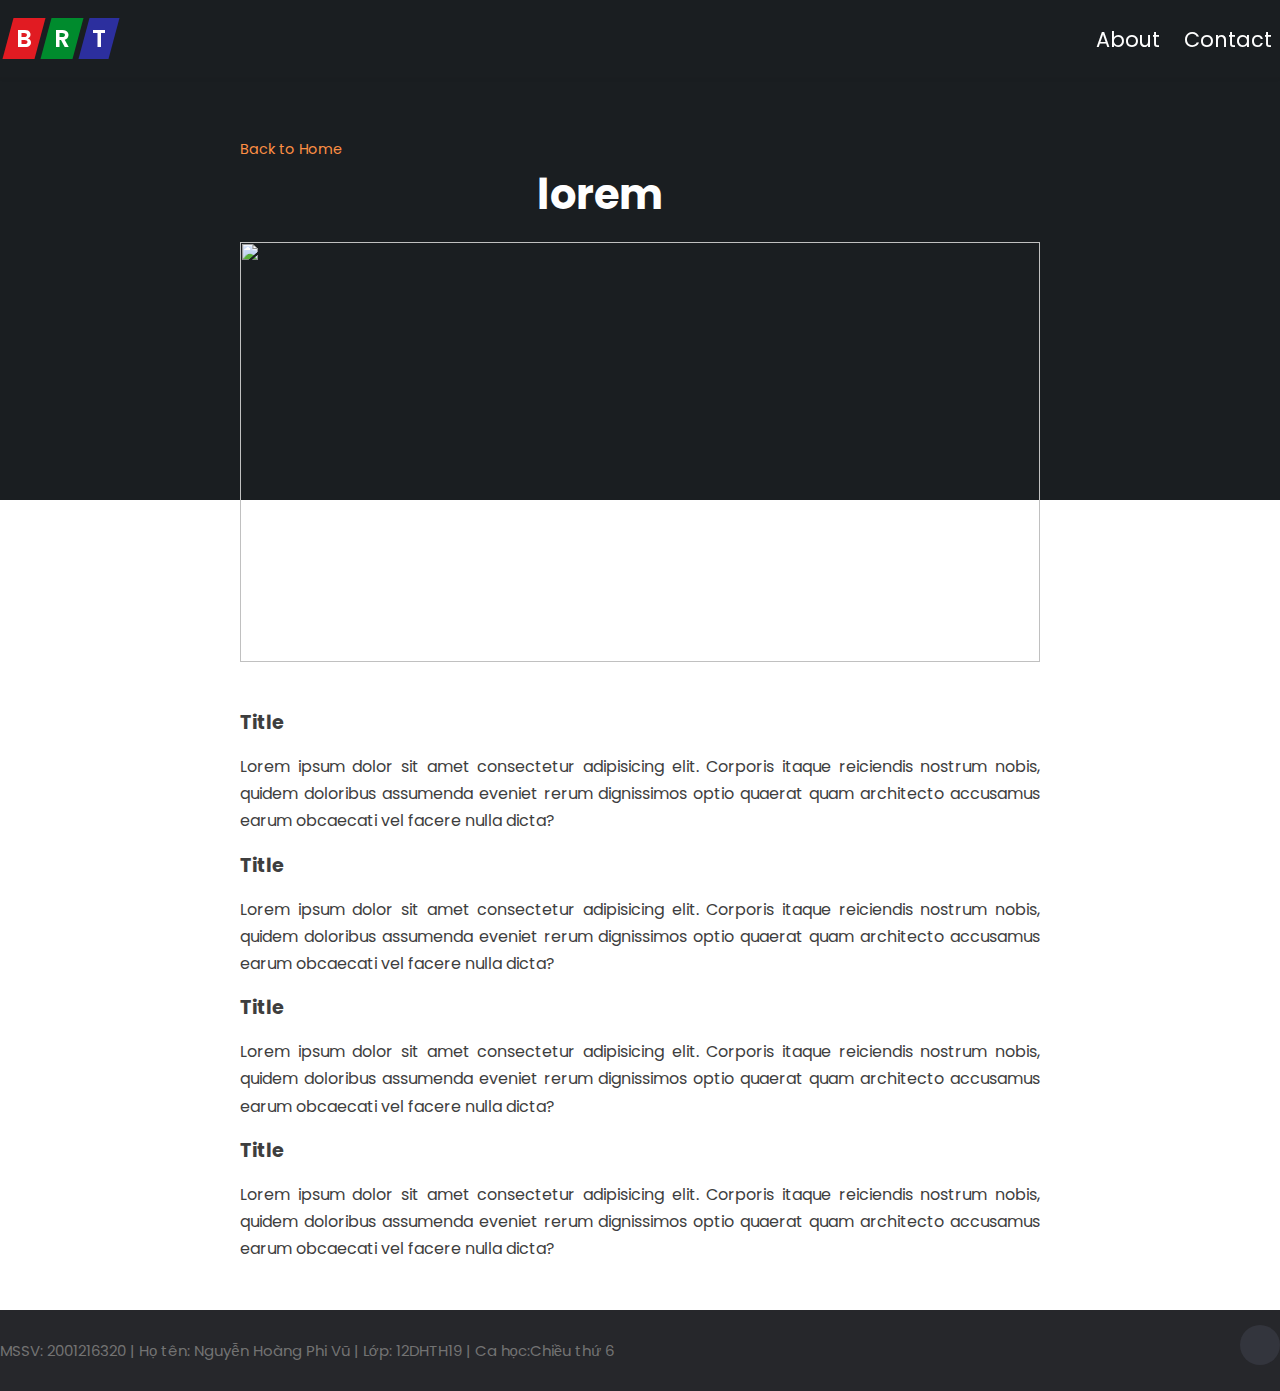
==== pages/about/index.html @ ef2e6d39 "First Commit" ====
<!DOCTYPE html>
<html lang="en">
  <head>
    <meta charset="UTF-8" />
    <meta http-equiv="X-UA-Compatible" content="IE=edge" />
    <meta name="viewport" content="width=device-width, initial-scale=1.0" />
    <link rel="stylesheet" href="../../assets/css/styles.css" />
    <link
      rel="stylesheet"
      href="https://cdnjs.cloudflare.com/ajax/libs/font-awesome/6.3.0/css/all.min.css"
      integrity="sha512-SzlrxWUlpfuzQ+pcUCosxcglQRNAq/DZjVsC0lE40xsADsfeQoEypE+enwcOiGjk/bSuGGKHEyjSoQ1zVisanQ=="
      crossorigin="anonymous"
      referrerpolicy="no-referrer"
    />
    <script
      src="https://cdnjs.cloudflare.com/ajax/libs/jquery/3.6.4/jquery.min.js"
      integrity="sha512-pumBsjNRGGqkPzKHndZMaAG+bir374sORyzM3uulLV14lN5LyykqNk8eEeUlUkB3U0M4FApyaHraT65ihJhDpQ=="
      crossorigin="anonymous"
      referrerpolicy="no-referrer"
    ></script>
    <script src="assets/js/main.js"></script>
    <title>Bà rịa vũng tàu - My Country</title>
  </head>
  <body>
    <header class="shadow">
      <div class="nav container">
        <a href="../../index.html" class="logo">
          <div class="rotate">
            <span>B</span>
          </div>
          <div class="rotate">
            <span>R</span>
          </div>
          <div class="rotate">
            <span>T</span>
          </div>
        </a>

        <ul class="list-group">
          <li class="list-group-item">
            <a href="#" type="button">
              <i class="fa-solid fa-address-card"></i>
              <span>About</span>
            </a>
          </li>
          <li class="list-group-item">
            <a href="#" type="button">
              <i class="fa-solid fa-handshake"></i>
              <span>Contact</span>
            </a>
          </li>
        </ul>
      </div>
    </header>

    <section class="post-header">
      <div class="header-container post-container">
        <a href="../../index.html" class="back-home">
          <i class="fa fa-undo" aria-hidden="true"></i>
          <span>Back to Home</span>
        </a>
        <h2 class="header-title">lorem</h2>
        <img src="../../assets/image/banner1.jpg" alt="" class="header-img" />
      </div>
    </section>

    <section class="post-content post-container">
      <h2 class="subheading">Title</h2>
      <p class="post-text">
        Lorem ipsum dolor sit amet consectetur adipisicing elit. Corporis itaque
        reiciendis nostrum nobis, quidem doloribus assumenda eveniet rerum
        dignissimos optio quaerat quam architecto accusamus earum obcaecati vel
        facere nulla dicta?
      </p>
      <h2 class="subheading">Title</h2>
      <p class="post-text">
        Lorem ipsum dolor sit amet consectetur adipisicing elit. Corporis itaque
        reiciendis nostrum nobis, quidem doloribus assumenda eveniet rerum
        dignissimos optio quaerat quam architecto accusamus earum obcaecati vel
        facere nulla dicta?
      </p>
      <h2 class="subheading">Title</h2>
      <p class="post-text">
        Lorem ipsum dolor sit amet consectetur adipisicing elit. Corporis itaque
        reiciendis nostrum nobis, quidem doloribus assumenda eveniet rerum
        dignissimos optio quaerat quam architecto accusamus earum obcaecati vel
        facere nulla dicta?
      </p>
      <h2 class="subheading">Title</h2>
      <p class="post-text">
        Lorem ipsum dolor sit amet consectetur adipisicing elit. Corporis itaque
        reiciendis nostrum nobis, quidem doloribus assumenda eveniet rerum
        dignissimos optio quaerat quam architecto accusamus earum obcaecati vel
        facere nulla dicta?
      </p>
    </section>
    <footer class="site-footer">
      <div class="container">
        <div class="row" style="justify-content: space-between">
          <p class="copyright-text">
            MSSV: 2001216320 | Họ tên: Nguyễn Hoàng Phi Vũ | Lớp: 12DHTH19 | Ca
            học:Chiều thứ 6
          </p>

          <ul class="social-icons">
            <li>
              <a
                class="facebook"
                target="_blank"
                href="https://www.facebook.com/vu.phi.12935756"
              >
                <i class="fa-brands fa-facebook" aria-hidden="true"></i>
              </a>
            </li>
          </ul>
        </div>
      </div>
    </footer>
  </body>
</html>
---- assets/css/styles.css ----
@import url("https://fonts.googleapis.com/css2?family=Poppins:ital,wght@0,100;0,300;0,400;0,500;0,600;1,100;1,400;1,500&display=swap");

* {
  padding: 0;
  margin: 0;
  box-sizing: border-box;
  scroll-behavior: smooth;
  scroll-padding-top: 2rem;
}

:root {
  --container-color: #1a1e21;
  --second-color: #fd8f44;
  --text-color: #172317;
  --bg-color: #fff;
}

html {
  font-family: "Poppins", sans-serif;
}

body {
  position: relative;
  color: #3e3e3e;
  min-height: 100vh;
  height: 100%;
  display: flex;
  flex-direction: column;
  font-size: 1.5rem;
}

a {
  color: var(--text-color);
  text-decoration: none;
}

li {
  list-style: none;
}

img {
  width: 100%;
}

section {
  padding-top: 5rem;
}

::selection {
  color: var(--bg-color);
  background-color: var(--second-color);
}

::-webkit-scrollbar {
  width: 10px;
}

::-webkit-scrollbar-track {
  background-color: #f1f1f1;
}

::-webkit-scrollbar-thumb {
  background-color: #888;
}

/* Header */
header {
  position: fixed;
  top: 0;
  left: 0;
  width: 100%;
  z-index: 999;
}

header.shadow {
  background-color: var(--container-color);
  transition: 0.3s;
  box-shadow: 0 1px 4px hsl(0 4% 14% / 10%);
}

.container {
  max-width: 1280px;
  margin: auto;
  width: 100%;
}

.row {
  display: flex;
  justify-content: space-between;
  align-items: center;
}

.nav {
  display: flex;
  align-items: center;
  justify-content: space-between;
  padding: 18px 8px;
}

.logo {
  font-size: 1.5rem;
  font-weight: 600;
  color: var(--text-color);
}

.rotate {
  display: inline-flex;
  padding: 3px 8px;
  color: var(--bg-color);
  text-align: center;
  transform: skew(-15deg);
}

.rotate span {
  display: block;
  transform: skew(15deg);
}

.rotate:nth-child(1) {
  background-color: #e11b22;
}

.rotate:nth-child(2) {
  background-color: #008b2d;
}

.rotate:nth-child(3) {
  background-color: #2c2f9e;
}

.list-group {
  display: flex;
  flex-direction: row;
  column-gap: 1.5rem;
}

.list-group .list-group-item a {
  font-size: 1.3rem;
  color: var(--bg-color);
}

.list-group .list-group-item a:hover {
  transition: 0.3s;
  color: hsl(24, 98%, 58%);
}

#home.home {
  position: relative;
  width: 100%;
  min-height: 500px;
  background: var(--container-color);
}

.mySlides {
  position: relative;
  display: block;
  width: 100%;
  height: 100%;
  text-align: center;
}

.mySlides img {
  vertical-align: middle;
  max-width: 100%;
  height: 620px;
}

.fade {
  -webkit-animation-name: fade;
  -webkit-animation-duration: 1.5s;
  animation-name: fade;
  animation-duration: 1.5s;
}

@-webkit-keyframes fade {
  from {
    opacity: 0.4;
  }
  to {
    opacity: 1;
  }
}

@keyframes fade {
  from {
    opacity: 0.4;
  }
  to {
    opacity: 1;
  }
}

.home-slide {
  width: 100%;
  height: 100%;
  object-fit: cover;
  object-position: center;

  vertical-align: middle;
}

.home-text {
  position: absolute;
  bottom: 0;
  left: 0;
  right: 0;
  width: 100%;
  background: linear-gradient(
    180deg,
    transparent 0,
    rgba(0, 0, 0, 0.8) 67%,
    rgba(0, 0, 0, 0.8)
  );
  color: var(--bg-color);
  text-align: center;
  padding: 15px;
}

.post-filter {
  display: flex;
  justify-content: center;
  align-items: center;
  column-gap: 1.5rem;
  margin-top: 2rem;
}

.filter-item {
  font-size: 1rem;
  font-weight: 500;
  cursor: pointer;
}

.active-filter {
  background-color: var(--second-color);
  color: var(--bg-color);
  padding: 4px 10px;
  border-radius: 4px;
}

.post {
  display: grid;
  grid-template-columns: repeat(auto-fit, minmax(calc(1280px / 4), auto));
  justify-content: center;
  gap: 1.5rem;

  margin-top: 2rem;
  margin-bottom: 2rem;
}

.post-box {
  background: var(--bg-color);
  box-shadow: 0 4px 14px hsl(355deg 25% 15% / 10%);
  padding: 15px;
  border-radius: 0.5rem;
}

.post-img {
  width: 100%;
  height: 200px;
  object-fit: cover;
  object-position: center;
  border-radius: 0.5rem;
}

.category {
  font-size: 0.9rem;
  font-weight: 500;
  text-transform: uppercase;
  color: var(--second-color);
}

.post-title {
  font-size: 1.3rem;
  font-weight: 600;
  color: var(--text-color);
  display: -webkit-box;
  -webkit-line-clamp: 2;
  -webkit-box-orient: vertical;
  overflow: hidden;
}

.post-description {
  font-size: 0.9rem;
  line-height: 1.5rem;
  margin: 5px 0 10px;
  display: -webkit-box;
  -webkit-line-clamp: 3;
  -webkit-box-orient: vertical;
  overflow: hidden;
}

.site-footer {
  background-color: #26272b;
  padding: 15px 0 15px;
  font-size: 15px;
  line-height: 24px;
  color: #737373;
}
.site-footer hr {
  border-top-color: #bbb;
  opacity: 0.5;
}
.site-footer hr.small {
  margin: 20px 0;
}
.site-footer h6 {
  color: #fff;
  font-size: 16px;
  text-transform: uppercase;
  margin-top: 5px;
  letter-spacing: 2px;
}
.site-footer a {
  color: #737373;
}
.site-footer a:hover {
  color: #3366cc;
  text-decoration: none;
}
.footer-links {
  padding-left: 0;
  list-style: none;
}
.footer-links li {
  display: block;
}
.footer-links a {
  color: #737373;
}
.footer-links a:active,
.footer-links a:focus,
.footer-links a:hover {
  color: #3366cc;
  text-decoration: none;
}
.footer-links.inline li {
  display: inline-block;
}
.site-footer .social-icons {
  text-align: right;
}
.site-footer .social-icons a {
  width: 40px;
  height: 40px;
  line-height: 40px;
  margin-left: 6px;
  margin-right: 0;
  border-radius: 100%;
  background-color: #33353d;
}

.copyright-text {
  margin: 0;
}

.social-icons {
  padding-left: 0;
  margin-bottom: 0;
  list-style: none;
}
.social-icons li {
  display: inline-block;
  margin-bottom: 4px;
}
.social-icons li.title {
  margin-right: 15px;
  text-transform: uppercase;
  color: #96a2b2;
  font-weight: 700;
  font-size: 13px;
}
.social-icons a {
  background-color: #eceeef;
  color: #818a91;
  font-size: 16px;
  display: inline-block;
  line-height: 44px;
  width: 44px;
  height: 44px;
  text-align: center;
  margin-right: 8px;
  border-radius: 100%;
  transition: all 0.2s linear;
}
.social-icons a:active,
.social-icons a:focus,
.social-icons a:hover {
  color: #fff;
  background-color: #29aafe;
}
.social-icons.size-sm a {
  line-height: 34px;
  height: 34px;
  width: 34px;
  font-size: 14px;
}
.social-icons a.facebook:hover {
  background-color: #3b5998;
}

/*  */
.post-header {
  width: 100%;
  height: 500px;
  background: var(--container-color);
}

.post-container {
  padding-top: 3rem;

  max-width: 800px;
  margin: auto;
  width: 100%;
}

.header-content {
  display: flex;
  flex-direction: column;
  align-items: center;
  margin-top: 4rem !important;
}

.back-home {
  color: var(--second-color);
  font-size: 0.9rem;
}

.header-title {
  width: 90%;
  font-size: 2.6rem;
  color: var(--bg-color);
  text-align: center;
  margin-bottom: 1rem;
}

.header-img {
  width: 100%;
  height: 420px;
  object-fit: cover;
  object-position: center;
}

.post-content {
  margin-top: 10rem !important;
  margin-bottom: 2rem;
}

.subheading {
  font-size: 1.2rem;
}

.post-text {
  font-size: 1rem;
  line-height: 1.7rem;
  margin: 1rem 0;
  text-align: justify;
}
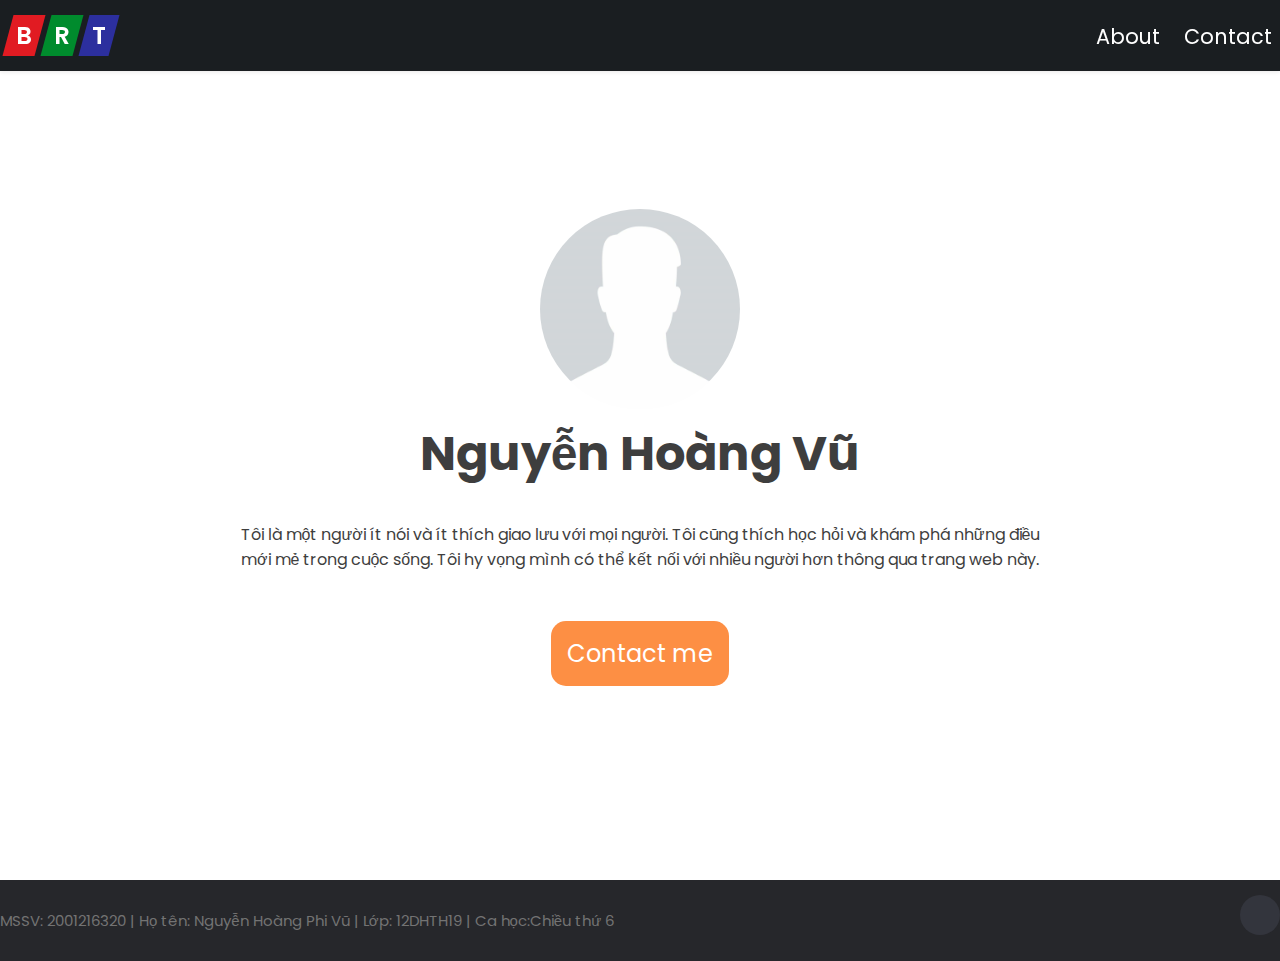
==== commit 46d1db8a: "Completed" ====
--- a/pages/about/index.html
+++ b/pages/about/index.html
@@ -4,6 +4,7 @@
     <meta charset="UTF-8" />
     <meta http-equiv="X-UA-Compatible" content="IE=edge" />
     <meta name="viewport" content="width=device-width, initial-scale=1.0" />
+
     <link rel="stylesheet" href="../../assets/css/styles.css" />
     <link
       rel="stylesheet"
@@ -12,14 +13,7 @@
       crossorigin="anonymous"
       referrerpolicy="no-referrer"
     />
-    <script
-      src="https://cdnjs.cloudflare.com/ajax/libs/jquery/3.6.4/jquery.min.js"
-      integrity="sha512-pumBsjNRGGqkPzKHndZMaAG+bir374sORyzM3uulLV14lN5LyykqNk8eEeUlUkB3U0M4FApyaHraT65ihJhDpQ=="
-      crossorigin="anonymous"
-      referrerpolicy="no-referrer"
-    ></script>
-    <script src="assets/js/main.js"></script>
-    <title>Bà rịa vũng tàu - My Country</title>
+    <title>About me</title>
   </head>
   <body>
     <header class="shadow">
@@ -44,7 +38,7 @@
             </a>
           </li>
           <li class="list-group-item">
-            <a href="#" type="button">
+            <a href="../contact/index.html" type="button">
               <i class="fa-solid fa-handshake"></i>
               <span>Contact</span>
             </a>
@@ -53,47 +47,38 @@
       </div>
     </header>
 
-    <section class="post-header">
-      <div class="header-container post-container">
-        <a href="../../index.html" class="back-home">
-          <i class="fa fa-undo" aria-hidden="true"></i>
-          <span>Back to Home</span>
-        </a>
-        <h2 class="header-title">lorem</h2>
-        <img src="../../assets/image/banner1.jpg" alt="" class="header-img" />
+    <section class="container">
+      <div class="about-container">
+        <div class="about-content">
+          <img
+            src="../../assets/image/avatar.jpg"
+            alt=""
+            srcset=""
+            class="about-img"
+          />
+          <h1>Nguyễn Hoàng Vũ</h1>
+
+          <p>
+            Tôi là một người ít nói và ít thích giao lưu với mọi người. Tôi cũng
+            thích học hỏi và khám phá những điều mới mẻ trong cuộc sống. Tôi hy
+            vọng mình có thể kết nối với nhiều người hơn thông qua trang web
+            này.
+          </p>
+
+          <div class="social-contact">
+            <a href="https://www.facebook.com/vu.phi.12935756" target="_blank"
+              ><i class="fa-brands fa-facebook" aria-hidden="true"></i
+            ></a>
+            <a href="https://github.com/phivu2009" target="_blank"
+              ><i class="fa-brands fa-github" aria-hidden="true"></i
+            ></a>
+          </div>
+
+          <a class="btn" href="../contact/index.html">Contact me</a>
+        </div>
       </div>
     </section>
 
-    <section class="post-content post-container">
-      <h2 class="subheading">Title</h2>
-      <p class="post-text">
-        Lorem ipsum dolor sit amet consectetur adipisicing elit. Corporis itaque
-        reiciendis nostrum nobis, quidem doloribus assumenda eveniet rerum
-        dignissimos optio quaerat quam architecto accusamus earum obcaecati vel
-        facere nulla dicta?
-      </p>
-      <h2 class="subheading">Title</h2>
-      <p class="post-text">
-        Lorem ipsum dolor sit amet consectetur adipisicing elit. Corporis itaque
-        reiciendis nostrum nobis, quidem doloribus assumenda eveniet rerum
-        dignissimos optio quaerat quam architecto accusamus earum obcaecati vel
-        facere nulla dicta?
-      </p>
-      <h2 class="subheading">Title</h2>
-      <p class="post-text">
-        Lorem ipsum dolor sit amet consectetur adipisicing elit. Corporis itaque
-        reiciendis nostrum nobis, quidem doloribus assumenda eveniet rerum
-        dignissimos optio quaerat quam architecto accusamus earum obcaecati vel
-        facere nulla dicta?
-      </p>
-      <h2 class="subheading">Title</h2>
-      <p class="post-text">
-        Lorem ipsum dolor sit amet consectetur adipisicing elit. Corporis itaque
-        reiciendis nostrum nobis, quidem doloribus assumenda eveniet rerum
-        dignissimos optio quaerat quam architecto accusamus earum obcaecati vel
-        facere nulla dicta?
-      </p>
-    </section>
     <footer class="site-footer">
       <div class="container">
         <div class="row" style="justify-content: space-between">
--- a/assets/css/styles.css
+++ b/assets/css/styles.css
@@ -30,20 +30,16 @@
 }
 
 a {
-  color: var(--text-color);
+  color: inherit;
   text-decoration: none;
 }
 
-li {
+ul {
   list-style: none;
 }
 
 img {
   width: 100%;
-}
-
-section {
-  padding-top: 5rem;
 }
 
 ::selection {
@@ -80,7 +76,7 @@
 
 .container {
   max-width: 1280px;
-  margin: auto;
+  margin: 0 auto;
   width: 100%;
 }
 
@@ -94,7 +90,7 @@
   display: flex;
   align-items: center;
   justify-content: space-between;
-  padding: 18px 8px;
+  padding: 15px 8px;
 }
 
 .logo {
@@ -406,7 +402,7 @@
 }
 
 .post-container {
-  padding-top: 3rem;
+  padding-top: 8rem;
 
   max-width: 800px;
   margin: auto;
@@ -423,6 +419,9 @@
 .back-home {
   color: var(--second-color);
   font-size: 0.9rem;
+  display: block;
+  width: 100%;
+  text-align: center;
 }
 
 .header-title {
@@ -435,17 +434,18 @@
 
 .header-img {
   width: 100%;
-  height: 420px;
+  height: 400px;
   object-fit: cover;
   object-position: center;
 }
 
 .post-content {
-  margin-top: 10rem !important;
+  margin-top: 5rem !important;
   margin-bottom: 2rem;
 }
 
 .subheading {
+  margin-top: 1rem;
   font-size: 1.2rem;
 }
 
@@ -455,3 +455,176 @@
   margin: 1rem 0;
   text-align: justify;
 }
+
+/* About */
+.about-container {
+  margin: 5rem 0;
+  text-align: center;
+  height: 80vh;
+  display: flex;
+  align-items: center;
+  justify-content: center;
+  text-align: center;
+}
+
+.about-content {
+  width: 800px;
+}
+
+.about-content h1 {
+  margin-bottom: 2rem;
+}
+
+.about-content p {
+  font-size: 1rem;
+}
+
+.about-img {
+  width: 200px;
+  height: 200px;
+  object-fit: cover;
+  object-position: center;
+  border-radius: 50%;
+  text-align: center;
+}
+
+.social-contact {
+  margin: 2rem 0;
+  display: flex;
+  flex-direction: row;
+  justify-content: center;
+  column-gap: 0.5rem;
+}
+
+.btn {
+  font-size: 1.5rem;
+  background-color: var(--second-color);
+  color: var(--bg-color);
+  padding: 1rem;
+  border-radius: 15px;
+  margin-top: 2rem;
+  border: none;
+  cursor: pointer;
+}
+
+.btn:hover {
+  background: hsl(24, 98%, 58%);
+}
+
+/* Contact */
+.container-contact {
+  max-width: 400px;
+  width: 100%;
+  margin: 0 auto;
+  position: relative;
+}
+
+#contact input[type="text"],
+#contact input[type="email"],
+#contact input[type="tel"],
+#contact input[type="url"],
+#contact textarea,
+#contact button[type="submit"] {
+  font: 400 12px/16px "Roboto", Helvetica, Arial, sans-serif;
+}
+
+#contact {
+  background: #f9f9f9;
+  padding: 25px;
+  margin: 150px 0;
+  box-shadow: 0 0 20px 0 rgba(0, 0, 0, 0.2), 0 5px 5px 0 rgba(0, 0, 0, 0.24);
+}
+
+#contact h3 {
+  display: block;
+  font-size: 30px;
+  font-weight: 300;
+  margin-bottom: 10px;
+  text-align: center;
+}
+
+fieldset {
+  border: medium none !important;
+  margin: 0 0 10px;
+  min-width: 100%;
+  padding: 0;
+  width: 100%;
+}
+
+#contact input[type="text"],
+#contact input[type="email"],
+#contact input[type="tel"],
+#contact input[type="url"],
+#contact textarea {
+  width: 100%;
+  border: 1px solid #ccc;
+  background: #fff;
+  margin: 0 0 5px;
+  padding: 10px;
+}
+
+#contact input[type="text"]:hover,
+#contact input[type="email"]:hover,
+#contact input[type="tel"]:hover,
+#contact input[type="url"]:hover,
+#contact textarea:hover {
+  -webkit-transition: border-color 0.3s ease-in-out;
+  -moz-transition: border-color 0.3s ease-in-out;
+  transition: border-color 0.3s ease-in-out;
+  border: 1px solid #aaa;
+}
+
+#contact textarea {
+  height: 100px;
+  max-width: 100%;
+  resize: none;
+}
+
+#contact button[type="submit"] {
+  cursor: pointer;
+  width: 100%;
+  background: var(--second-color);
+  border: none;
+  color: #fff;
+  margin: 0 0 5px;
+  padding: 10px;
+  font-size: 15px;
+}
+
+#contact button[type="submit"]:hover {
+  background: hsl(24, 98%, 58%);
+
+  -webkit-transition: background 0.3s ease-in-out;
+  -moz-transition: background 0.3s ease-in-out;
+  transition: background-color 0.3s ease-in-out;
+}
+
+#contact button[type="submit"]:active {
+  box-shadow: inset 0 1px 3px rgba(0, 0, 0, 0.5);
+}
+
+.copyright {
+  text-align: center;
+}
+
+#contact input:focus,
+#contact textarea:focus {
+  outline: 0;
+  border: 1px solid #aaa;
+}
+
+::-webkit-input-placeholder {
+  color: #888;
+}
+
+:-moz-placeholder {
+  color: #888;
+}
+
+::-moz-placeholder {
+  color: #888;
+}
+
+:-ms-input-placeholder {
+  color: #888;
+}
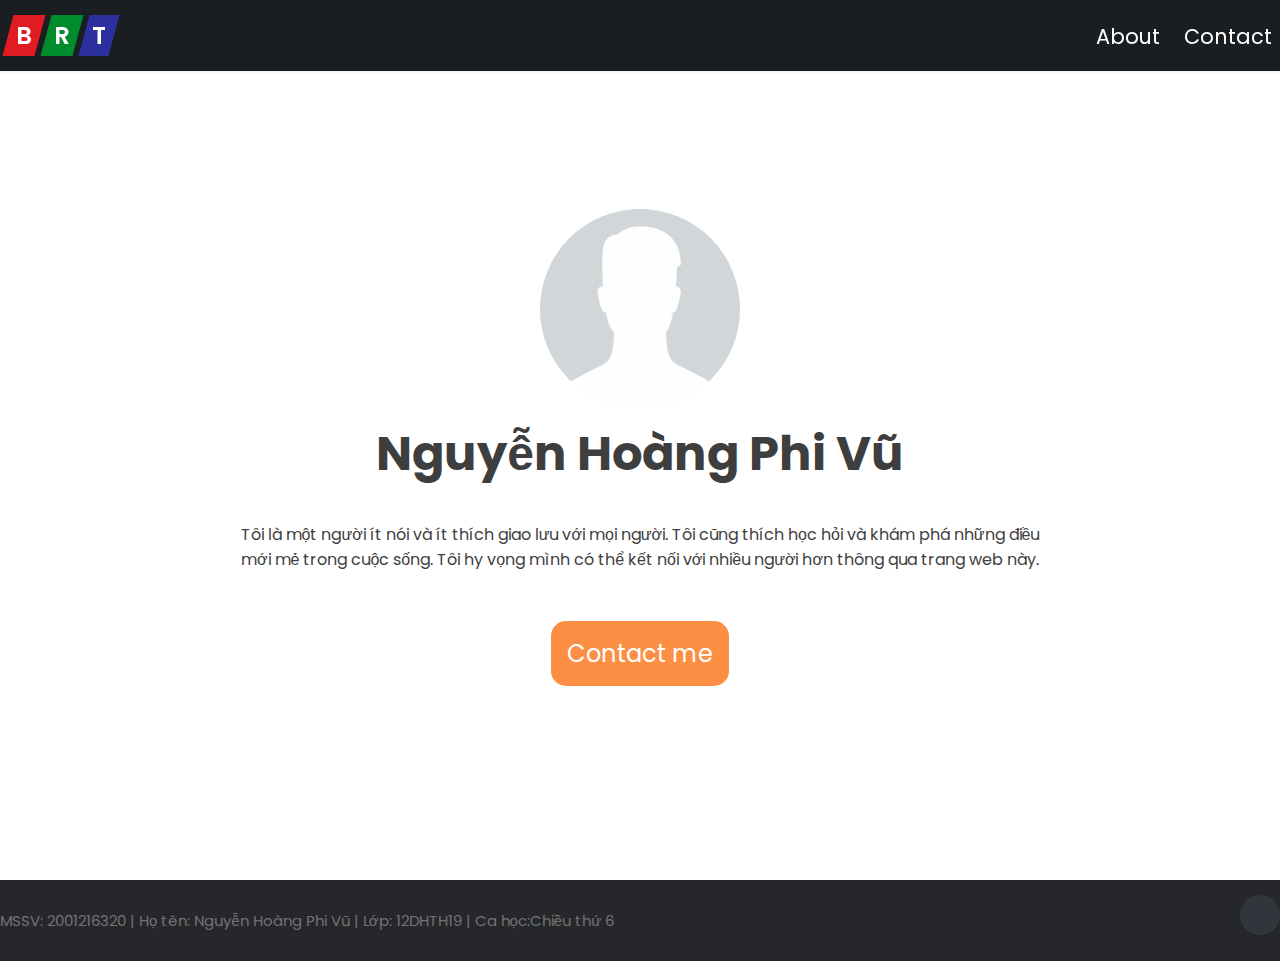
==== commit f10a9a04: "Update index.html" ====
--- a/pages/about/index.html
+++ b/pages/about/index.html
@@ -5,7 +5,7 @@
     <meta http-equiv="X-UA-Compatible" content="IE=edge" />
     <meta name="viewport" content="width=device-width, initial-scale=1.0" />
 
-    <link rel="stylesheet" href="../../assets/css/styles.css" />
+    <link rel="stylesheet" type="text/css" href="../../assets/css/styles.css" />
     <link
       rel="stylesheet"
       href="https://cdnjs.cloudflare.com/ajax/libs/font-awesome/6.3.0/css/all.min.css"
@@ -56,7 +56,7 @@
             srcset=""
             class="about-img"
           />
-          <h1>Nguyễn Hoàng Vũ</h1>
+          <h1>Nguyễn Hoàng Phi Vũ</h1>
 
           <p>
             Tôi là một người ít nói và ít thích giao lưu với mọi người. Tôi cũng
--- a/assets/css/styles.css
+++ b/assets/css/styles.css
@@ -57,6 +57,22 @@
 
 ::-webkit-scrollbar-thumb {
   background-color: #888;
+}
+
+::-webkit-input-placeholder {
+  color: #888;
+}
+
+:-moz-placeholder {
+  color: #888;
+}
+
+::-moz-placeholder {
+  color: #888;
+}
+
+:-ms-input-placeholder {
+  color: #888;
 }
 
 /* Header */
@@ -612,19 +628,3 @@
   outline: 0;
   border: 1px solid #aaa;
 }
-
-::-webkit-input-placeholder {
-  color: #888;
-}
-
-:-moz-placeholder {
-  color: #888;
-}
-
-::-moz-placeholder {
-  color: #888;
-}
-
-:-ms-input-placeholder {
-  color: #888;
-}
